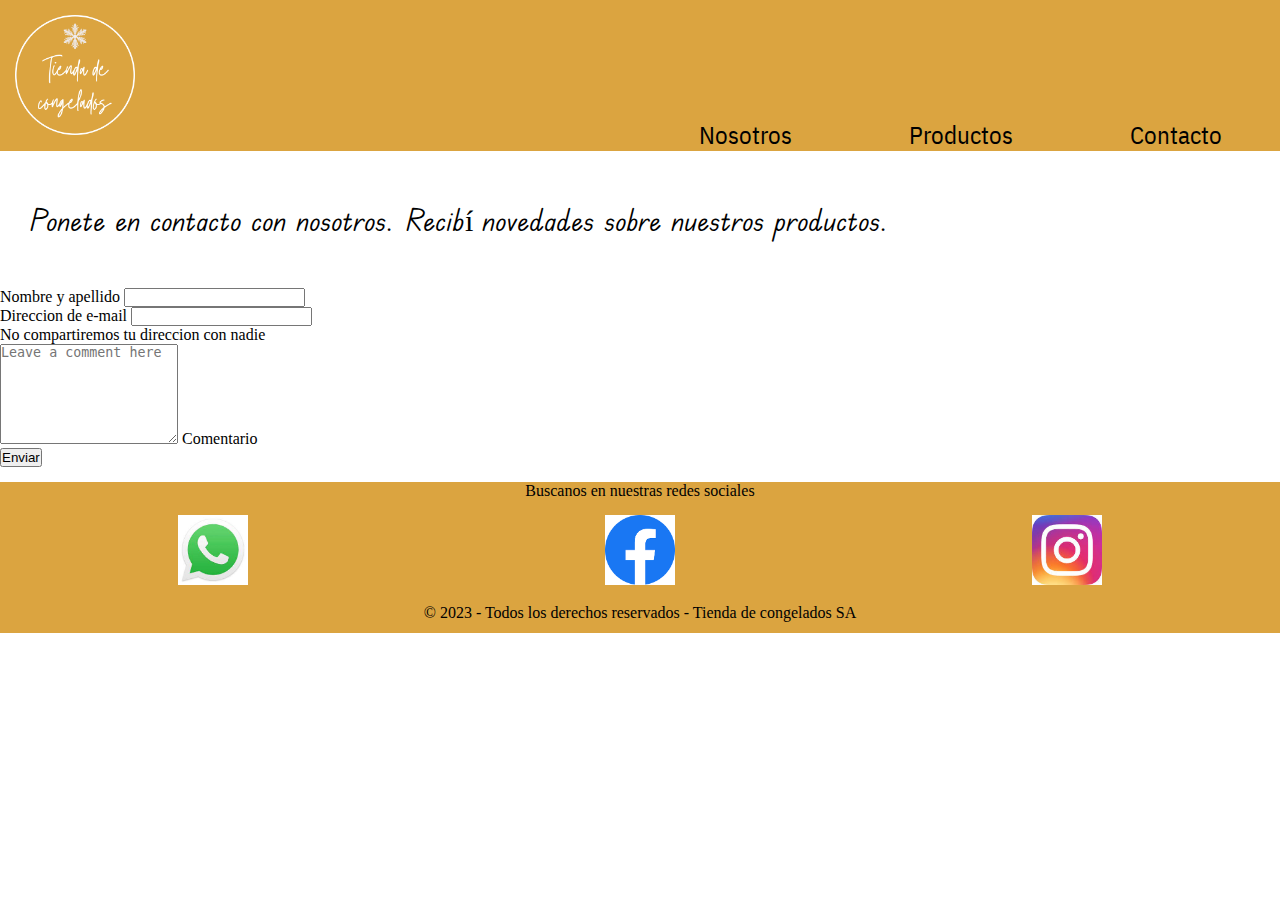
==== pages/contacto.html @ 61df658f "primer commit" ====
<!DOCTYPE html>
<html lang="en">
<head>
    <meta charset="UTF-8">
    <meta name="viewport" content="width=device-width, initial-scale=1.0">
    <!--css-->
    <link rel="stylesheet" href="../css/style.css">
    <title>Contacto</title>
</head>
<body>
    
    <header>
        <a href="../index.html">
    <img class="logo" src="../imagenes/LOGO-NUEVO.png" alt="logo-tienda">
</a>
    <nav>
    <ul>
        <li><a href="nosotros.html">Nosotros</a></li>
        <li><a href="productos.html">Productos</a></li>
        <li><a href="contacto.html">Contacto</a> </li>
    </ul>
        </nav>
    </header>
    <main>
    <p class="titulo-contacto">
        Ponete en contacto con nosotros. Recibí novedades sobre nuestros productos.
    </p>
    <form>
        <div class="mb-3">
            <label for="exampleInputEmail1" class="form-label">Nombre y apellido</label>
            <input type="email" class="form-control" id="exampleInputEmail1" aria-describedby="emailHelp">
          </div>
        <div class="mb-3">
          <label for="exampleInputEmail1" class="form-label">Direccion de e-mail</label>
          <input type="email" class="form-control" id="exampleInputEmail1" aria-describedby="emailHelp">
          <div id="emailHelp" class="form-text">No compartiremos tu direccion con nadie</div>
        </div>
        <div class="form-floating">
            <textarea class="form-control" placeholder="Leave a comment here" id="floatingTextarea2" style="height: 100px"></textarea>
            <label for="floatingTextarea2">Comentario</label>
          </div>
        <button type="submit" class="btn btn-primary">Enviar</button>
      </form>
    </main>
    <footer>

        <div>
            <p>Buscanos en nuestras redes sociales</p>
            <div class="footer-redes">
                <a  href="http://wa.me/1135938538">
                    <img src="../imagenes/logo-whatsapp.jpg" class="logowhatsapp" alt=""> 
                </a>
                <a href="https://www.facebook.com/">
                    <img src="../imagenes/logo-facebook.png" class="logoFacebook" alt=""> 
                </a>
            
                <a href="https://www.instagram.com/">
                    <img src="../imagenes/logo-instagram.jpg" class="logoInstagram" alt="">
                </a>
    
            </div>
            <p>© 2023 - Todos los derechos reservados - Tienda de congelados SA</p>
        </div>
    </footer>
---- css/style.css ----
/*colores*/
/*#85D3CA*/ /*#8CAF45*/ /*#DBA440*//*#C68C4F*/
/*letras*/
@import url('https://fonts.googleapis.com/css2?family=IBM+Plex+Sans+Condensed:ital,wght@1,700&display=swap');
/*font-family: 'IBM Plex Sans Condensed', sans-serif;*/
@import url('https://fonts.googleapis.com/css2?family=Edu+TAS+Beginner:wght@500&family=IBM+Plex+Sans+Condensed:ital,wght@1,700&display=swap');
/*font-family: 'Edu TAS Beginner', cursive;*/
*{
    margin: 0;
    padding: 0;
    box-sizing: border-box;
}
/*estilos de header*/

.header-index{
    background-color: #DBA440;
    height:4cm;
    display: flex;
    flex-direction: row;
    justify-content: space-between;
    position: sticky;
    top: 0%;
}
header{
    background-color: #DBA440;
    height:4cm;
    display: flex;
    flex-direction: row;
    justify-content: space-between;
    top: 0%;
}

.logo{
    width: 150px;
    
}
header ul{
    list-style:none;
    font-family: 'IBM Plex Sans Condensed', sans-serif;
    font-size: 25px;
    height: 100%;
    display: flex;
    flex-direction: row;
    justify-content: space-around;
    align-items:flex-end;
    margin-bottom: 10px;
}
nav{
    width: 50%;
}
header a{
    color: black;
    text-decoration: none;
}

/*main de index*/
h1{
    font-family: 'Edu TAS Beginner', cursive;
    font-size: 70px;
    text-align: center;
    text-transform: capitalize;
    color: black;
    text-shadow: 1px 1px 2px white, 0 0 1em white, 0 0 0.2em white;

}
h2{
    font-family: 'Edu TAS Beginner', cursive;
    font-size: 50px;
    text-align: center;
    text-transform: capitalize;
    color: black;
    text-shadow: 1px 1px 2px white, 0 0 1em white, 0 0 0.2em white;
}
.banner{
    background-image: url(../imagenes/BANNER-FRUTAS.jpg);
   max-width: 100%;
    background-repeat: no-repeat;
    background-size: cover;
    padding: 150px 0;

}
.padre-flex{
    display: flex;
    justify-content: space-around;
}
section div a{ 
    font-family: 'IBM Plex Sans Condensed', sans-serif;
    font-size: 20px;
    color: black;
    text-decoration: none;
}
div p{
    display: flex;
    justify-content: center;
}
div img{
    border:solid #DBA440 15px
}
H2{
    font-family: 'IBM Plex Sans Condensed', sans-serif;
    margin-top:20xpx ;
    margin-bottom: 20px;
    padding: 20px;
    
}
H3{
    font-family: 'IBM Plex Sans Condensed', sans-serif;
    margin-top:20px ;
    margin-bottom: 20px;
    padding: 20px;
}

.INFO-COMPRA{
    width: 100px;
    border: none;
}
 
.nosotros{
    font-family: 'Edu TAS Beginner', cursive;
    font-size: 30px;
    margin-top: 50px;
    margin-bottom: 50px;
}
.carousel-inner img {
    max-width: 100%;
    height: 70vh;
    background-size: cover;
  }
  .titulo-producto{
    margin-top: 20px;
    padding: 30px;
    text-align: center;
    background-color: #ddcaa7;
  }

  /*main productos*/
  .titulo-producto{
    font-size: 30px;
    font-family: 'Edu TAS Beginner', cursive;
  }
  .img-producto{
width: 15%;
  }
  /*main contacto*/
  .titulo-contacto{
    font-family: 'Edu TAS Beginner', cursive;
    font-size: 30px;
    margin: 50px 30px;
  }

  /*main carrito*/
  .usuario{
    width: 5%;
  }

/*Footer*/

footer{
    background-color: #DBA440;
    height: 4cm;
    margin-top: 15px;
    margin-bottom: 0;

}

.footer-redes{
    display: flex;
    flex-direction: row;
    justify-content: space-around;
    width: 100%;
}
footer img{
    width: 100px;
}





/*MEDIAQ*/
@media screen  and (max-width:480px){
   .header-index{
    flex-direction: column;
   }
   header{
    flex-direction: column;
   }
   .logo{
    width: 30%;
   }
   header ul{
    font-size: 15px;
    flex-direction: row;
    justify-content:space-around;
    align-items:center;
    margin-bottom: 10px;
   }
   h1{
    font-size: 20px;
   }
  h2{
    font-size: 20px;
   }
   .banner{
    padding: 20px 0;
    }
    h3{
        font-size: small;
        text-align:justify;
    }
    .padre-flex{
        display: flex;
        justify-content: space-around;
        flex-direction: column
    }
    div p{
        display: flex;
        flex-direction: column;
        justify-content: center;
    }
    div img{
        border:solid 5px
    }
    .footer-redes{
        flex-direction: row;
        justify-content:center;
    }
    footer img{
        width: 50px;
    }
    footer p{
        text-align:start;
    }
    /*nosotros MQ*/
    .nosotros{
        font-size: 15px;
        text-align: center;
    }
.d-flex{
    flex-direction: column;

    }
}
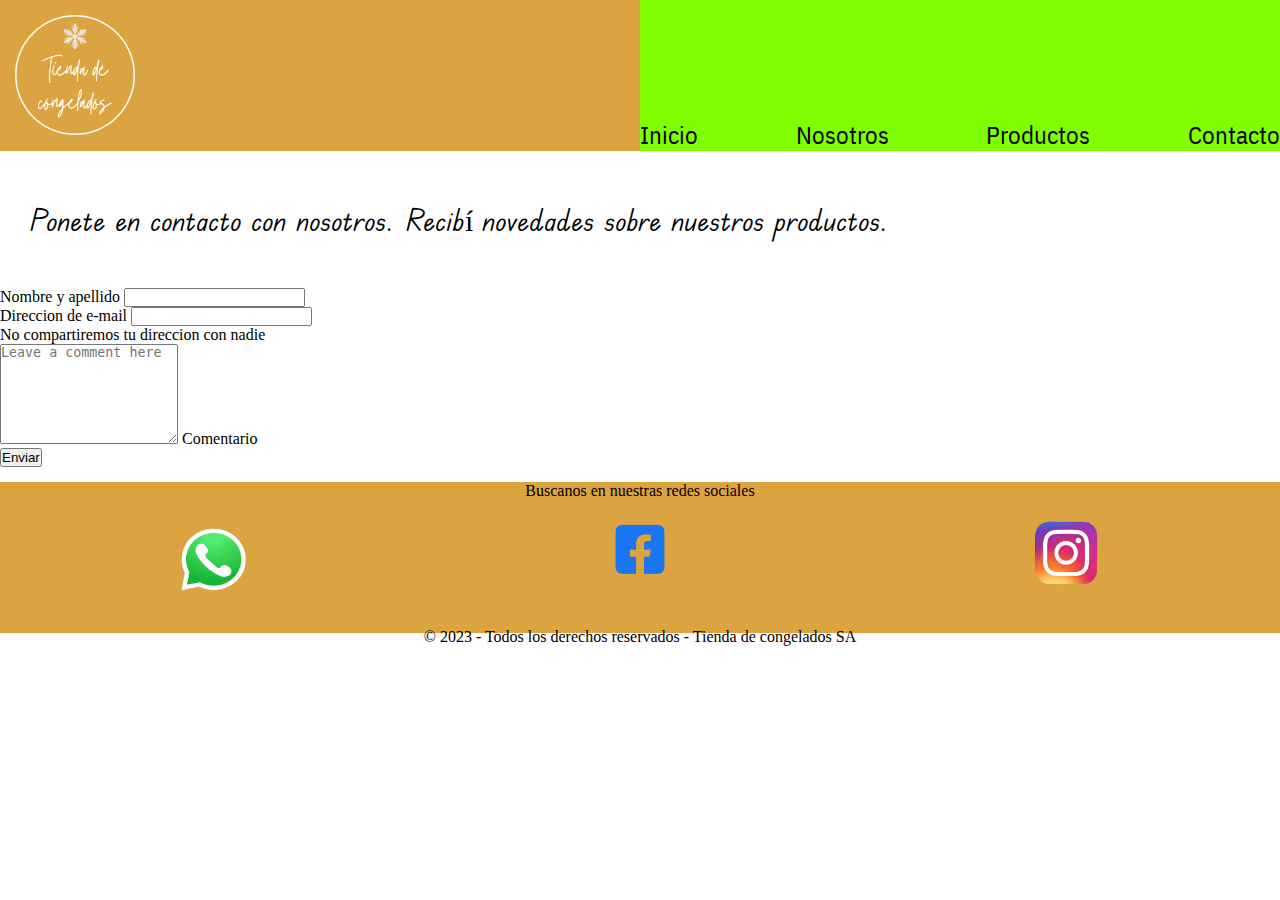
==== commit 0593b9ba: "correcion nav y footer" ====
--- a/pages/contacto.html
+++ b/pages/contacto.html
@@ -15,6 +15,7 @@
 </a>
     <nav>
     <ul>
+        <li><a href="../index.html">Inicio</a> </li>
         <li><a href="nosotros.html">Nosotros</a></li>
         <li><a href="productos.html">Productos</a></li>
         <li><a href="contacto.html">Contacto</a> </li>
@@ -48,14 +49,14 @@
             <p>Buscanos en nuestras redes sociales</p>
             <div class="footer-redes">
                 <a  href="http://wa.me/1135938538">
-                    <img src="../imagenes/logo-whatsapp.jpg" class="logowhatsapp" alt=""> 
+                    <img src="../imagenes/logo whatsapp.png" class="logowhatsapp" alt=""> 
                 </a>
                 <a href="https://www.facebook.com/">
-                    <img src="../imagenes/logo-facebook.png" class="logoFacebook" alt=""> 
+                    <img src="../imagenes/logo facebook.png" class="logoFacebook" alt=""> 
                 </a>
             
                 <a href="https://www.instagram.com/">
-                    <img src="../imagenes/logo-instagram.jpg" class="logoInstagram" alt="">
+                    <img src="../imagenes/logo instagram.png" class="logoInstagram" alt="">
                 </a>
     
             </div>
--- a/css/style.css
+++ b/css/style.css
@@ -12,7 +12,7 @@
 }
 /*estilos de header*/
 
-.header-index{
+header{
     background-color: #DBA440;
     height:4cm;
     display: flex;
@@ -20,18 +20,11 @@
     justify-content: space-between;
     position: sticky;
     top: 0%;
-}
-header{
-    background-color: #DBA440;
-    height:4cm;
-    display: flex;
-    flex-direction: row;
-    justify-content: space-between;
-    top: 0%;
+    z-index: 1000;
 }
 
 .logo{
-    width: 150px;
+    width: 30%;
     
 }
 header ul{
@@ -41,12 +34,16 @@
     height: 100%;
     display: flex;
     flex-direction: row;
-    justify-content: space-around;
+    justify-content:space-between;
     align-items:flex-end;
     margin-bottom: 10px;
+    background-color: chartreuse;
 }
 nav{
     width: 50%;
+}
+nav ul li:hover {
+    background: yellow
 }
 header a{
     color: black;
@@ -76,7 +73,8 @@
    max-width: 100%;
     background-repeat: no-repeat;
     background-size: cover;
-    padding: 150px 0;
+    padding: 100px 0;
+    height: auto;
 
 }
 .padre-flex{
@@ -121,10 +119,12 @@
     margin-top: 50px;
     margin-bottom: 50px;
 }
+
 .carousel-inner img {
     max-width: 100%;
     height: 70vh;
     background-size: cover;
+    border: none;
   }
   .titulo-producto{
     margin-top: 20px;
@@ -148,10 +148,6 @@
     margin: 50px 30px;
   }
 
-  /*main carrito*/
-  .usuario{
-    width: 5%;
-  }
 
 /*Footer*/
 
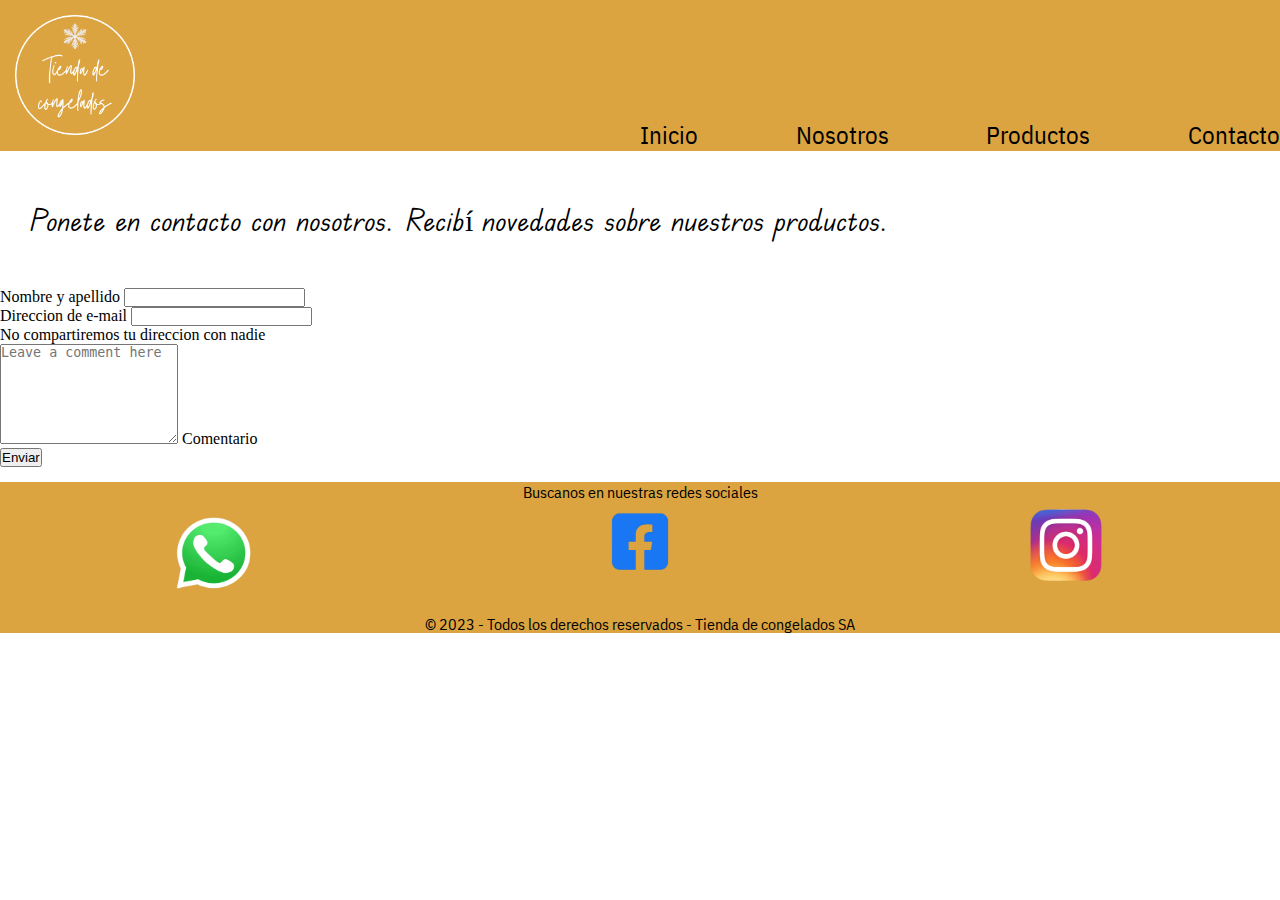
==== commit 86131553: "sass" ====
--- a/pages/contacto.html
+++ b/pages/contacto.html
@@ -4,7 +4,7 @@
     <meta charset="UTF-8">
     <meta name="viewport" content="width=device-width, initial-scale=1.0">
     <!--css-->
-    <link rel="stylesheet" href="../css/style.css">
+    <link rel="stylesheet" href="../css/estilos.css">
     <title>Contacto</title>
 </head>
 <body>
--- a/css/estilos.css
+++ b/css/estilos.css
@@ -0,0 +1,207 @@
+@import url("https://fonts.googleapis.com/css2?family=IBM+Plex+Sans+Condensed:ital,wght@1,700&display=swap");
+/*font-family: 'IBM Plex Sans Condensed', sans-serif;*/
+@import url("https://fonts.googleapis.com/css2?family=Edu+TAS+Beginner:wght@500&family=IBM+Plex+Sans+Condensed:ital,wght@1,700&display=swap");
+/*font-family: 'Edu TAS Beginner', cursive;*/
+header {
+  background-color: #DBA440;
+  height: 4cm;
+  display: flex;
+  flex-direction: row;
+  justify-content: space-between;
+  position: sticky;
+  top: 0%;
+  z-index: 1000;
+}
+header .logo {
+  width: 30%;
+}
+header nav {
+  width: 50%;
+}
+header nav ul {
+  list-style: none;
+  font-family: "IBM Plex Sans Condensed", sans-serif;
+  font-size: 25px;
+  height: 100%;
+  display: flex;
+  flex-direction: row;
+  justify-content: space-between;
+  align-items: flex-end;
+  margin-bottom: 10px;
+}
+header nav ul a {
+  color: black;
+  text-decoration: none;
+}
+header nav ul li:hover {
+  background: yellow;
+}
+
+* {
+  margin: 0;
+  padding: 0;
+  box-sizing: border-box;
+}
+
+main .banner {
+  background-image: url(../imagenes/BANNER-FRUTAS.jpg);
+  max-width: 100%;
+  background-repeat: no-repeat;
+  background-size: cover;
+  padding: 130px 0;
+  height: auto;
+}
+main .banner h1 {
+  font-family: "Edu TAS Beginner", cursive;
+  font-size: 70px;
+  text-align: center;
+  text-transform: capitalize;
+  color: black;
+  text-shadow: 1px 1px 2px white, 0 0 1em white, 0 0 0.2em white;
+}
+main .banner h2 {
+  font-family: "Edu TAS Beginner", cursive;
+  font-size: 50px;
+  text-align: center;
+  text-transform: capitalize;
+  color: black;
+  text-shadow: 1px 1px 2px white, 0 0 1em white, 0 0 0.2em white;
+}
+main H3 {
+  font-family: "IBM Plex Sans Condensed", sans-serif;
+  margin-top: 20px;
+  margin-bottom: 20px;
+  padding: 20px;
+}
+main .padre-flex {
+  display: flex;
+  justify-content: space-around;
+}
+main .padre-flex a {
+  font-family: "IBM Plex Sans Condensed", sans-serif;
+  font-size: 20px;
+  color: black;
+  text-decoration: none;
+}
+main .padre-flex p {
+  display: flex;
+  justify-content: center;
+}
+main .padre-flex img {
+  border: solid #DBA440 15px;
+}
+main .INFO-COMPRA {
+  width: 100px;
+  border: none;
+}
+
+main .nosotros {
+  font-family: "Edu TAS Beginner", cursive;
+  font-size: 30px;
+  margin-top: 50px;
+  margin-bottom: 50px;
+}
+main .carousel-inner img {
+  max-width: 100%;
+  height: 70vh;
+  background-size: cover;
+  border: none;
+}
+
+main .titulo-producto {
+  font-size: 30px;
+  font-family: "Edu TAS Beginner", cursive;
+  margin-top: 20px;
+  padding: 30px;
+  text-align: center;
+  background-color: #ddcaa7;
+}
+main section .img-producto {
+  width: 15%;
+}
+
+main .titulo-contacto {
+  font-family: "Edu TAS Beginner", cursive;
+  font-size: 30px;
+  margin: 50px 30px;
+}
+
+footer {
+  background-color: #DBA440;
+  height: 4cm;
+  margin-top: 15px;
+  margin-bottom: 0;
+}
+footer p {
+  display: flex;
+  justify-content: center;
+  font-family: "IBM Plex Sans Condensed", sans-serif;
+}
+footer .footer-redes {
+  display: flex;
+  flex-direction: row;
+  justify-content: space-around;
+  width: 100%;
+}
+footer .footer-redes img {
+  width: 80px;
+}
+
+@media screen and (max-width: 480px) {
+  header {
+    flex-direction: column;
+  }
+  header .logo {
+    width: 30%;
+  }
+  header ul {
+    font-size: 15px;
+    flex-direction: row;
+    justify-content: space-around;
+    align-items: center;
+    margin-bottom: 10px;
+  }
+  main .banner {
+    padding: 20px 0;
+  }
+  main .banner h1 {
+    font-size: 20px;
+  }
+  main .banner h2 {
+    font-size: 20px;
+  }
+  main h3 {
+    font-size: small;
+    text-align: justify;
+  }
+  main .padre-flex {
+    display: flex;
+    justify-content: space-around;
+    flex-direction: column p;
+    flex-direction-display: flex;
+    flex-direction-flex-direction: column;
+    flex-direction-justify-content: center;
+  }
+  main .padre-flex img {
+    border: solid 5px;
+  }
+  .nosotros {
+    font-size: 15px;
+    text-align: center;
+  }
+  .d-flex {
+    flex-direction: column;
+  }
+  footer p {
+    text-align: start;
+  }
+  footer .footer-redes {
+    flex-direction: row;
+    justify-content: center;
+  }
+  footer .footer-redes img {
+    width: 50px;
+  }
+}
+
+/*# sourceMappingURL=estilos.css.map */
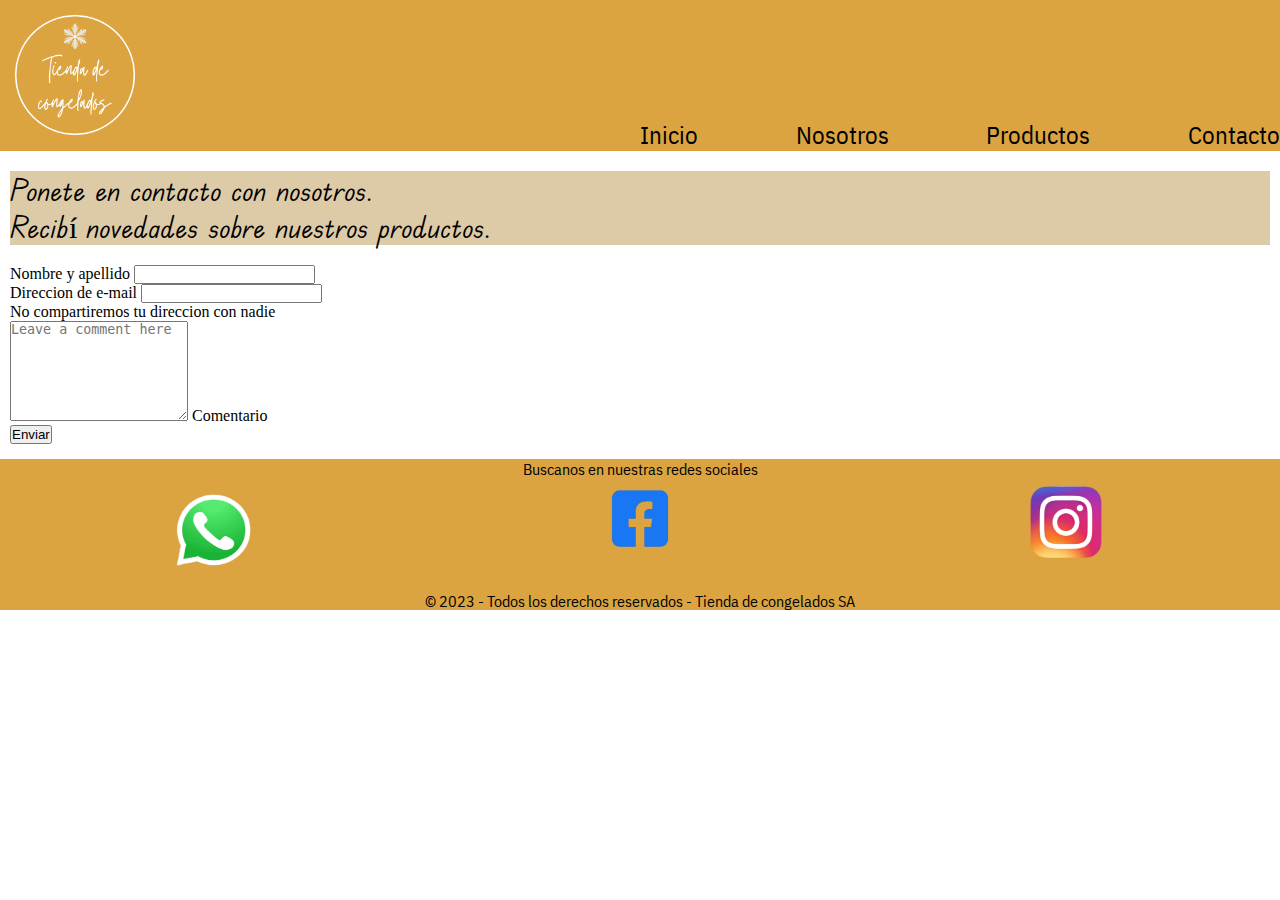
==== commit 790bc471: "responsive y cambios en productos" ====
--- a/pages/contacto.html
+++ b/pages/contacto.html
@@ -24,9 +24,9 @@
     </header>
     <main>
     <p class="titulo-contacto">
-        Ponete en contacto con nosotros. Recibí novedades sobre nuestros productos.
+        Ponete en contacto con nosotros.<br> Recibí novedades sobre nuestros productos.
     </p>
-    <form>
+    <form class="contacto-casillas">
         <div class="mb-3">
             <label for="exampleInputEmail1" class="form-label">Nombre y apellido</label>
             <input type="email" class="form-control" id="exampleInputEmail1" aria-describedby="emailHelp">
--- a/css/estilos.css
+++ b/css/estilos.css
@@ -119,11 +119,19 @@
 main section .img-producto {
   width: 15%;
 }
+main section .card-img-top {
+  height: 200px;
+  width: 100%;
+}
 
 main .titulo-contacto {
   font-family: "Edu TAS Beginner", cursive;
   font-size: 30px;
-  margin: 50px 30px;
+  margin: 20px 10px 20px 10px;
+  background: #ddcaa7;
+}
+main .contacto-casillas {
+  margin-left: 10px;
 }
 
 footer {
@@ -151,10 +159,13 @@
   header {
     flex-direction: column;
   }
-  header .logo {
+  header nav {
+    width: 90%;
+  }
+  header nav .logo {
     width: 30%;
   }
-  header ul {
+  header nav ul {
     font-size: 15px;
     flex-direction: row;
     justify-content: space-around;
@@ -173,31 +184,54 @@
   main h3 {
     font-size: small;
     text-align: justify;
+    padding-right: 20px;
+    padding-left: 20px;
   }
   main .padre-flex {
     display: flex;
-    justify-content: space-around;
-    flex-direction: column p;
-    flex-direction-display: flex;
-    flex-direction-flex-direction: column;
-    flex-direction-justify-content: center;
+    justify-content: center;
+    flex-direction: column;
+    margin-left: 50px;
+    margin-right: 50px;
+  }
+  main .padre-flex p {
+    display: flex;
+    flex-direction: column;
+    justify-content: space-around;
   }
   main .padre-flex img {
-    border: solid 5px;
-  }
-  .nosotros {
+    border: solid #DBA440 5px;
+  }
+  main .nosotros {
     font-size: 15px;
     text-align: center;
+    margin: 10px 20px 0 20px;
   }
   .d-flex {
     flex-direction: column;
+    justify-content: center;
+    margin: 10px 30px 10px 30px;
+  }
+  main .titulo-producto {
+    font-size: 20px;
+    padding: 15px 15px 15px 15px;
+  }
+  main .col {
+    width: 70%;
+    display: flex;
+    justify-content: center;
+    margin: 10px 30px 10px 30px;
+  }
+  main .titulo-contacto {
+    font-size: 20px;
   }
   footer p {
     text-align: start;
+    justify-content: space-around;
   }
   footer .footer-redes {
     flex-direction: row;
-    justify-content: center;
+    justify-content: space-around;
   }
   footer .footer-redes img {
     width: 50px;
